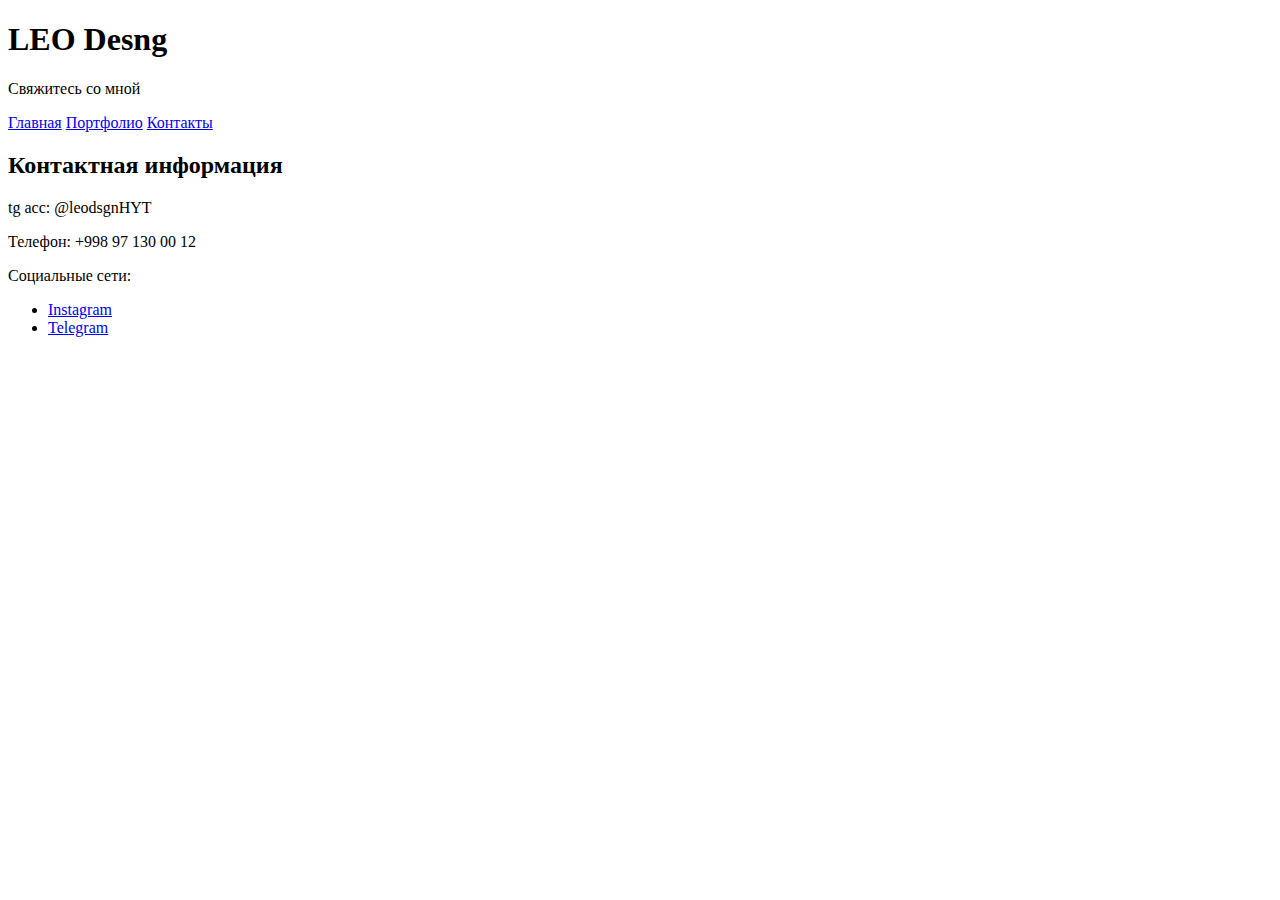
==== three.html @ badf221c "Add files via upload" ====
<!DOCTYPE html>
<html lang="ru">

<head>
    <meta charset="UTF-8">
    <meta name="viewport" content="width=device-width, initial-scale=1.0">
    <title>LEO Desng | Контакты</title>
    <link rel="stylesheet" href="css/main.css">
</head>

<body>
    <header class="header">
        <h1>LEO Desng</h1>
        <p>Свяжитесь со мной</p>
        <nav>
            <a href="index.html">Главная</a>
            <a href="./two.html">Портфолио</a>
            <a href="./three.html">Контакты</a>
        </nav>
    </header>

    <main class="container">
        <section class="contact">
            <h2>Контактная информация</h2>
            <p>tg acc: @leodsgnHYT</p>
            <p>Телефон: +998 97 130 00 12</p>
            <p>Социальные сети:</p>
            <ul>
                <li><a href="https://www.instagram.com/leo_designn7?igsh=cm9lcWljeGJpd3Q%3D&utm_source=qr" target="_blank">Instagram</a></li>
                <li><a href="https://t.me/Leodizayn" target="_blank">Telegram</a></li>
            </ul>
        </section>
    </main>
</body>

</html>
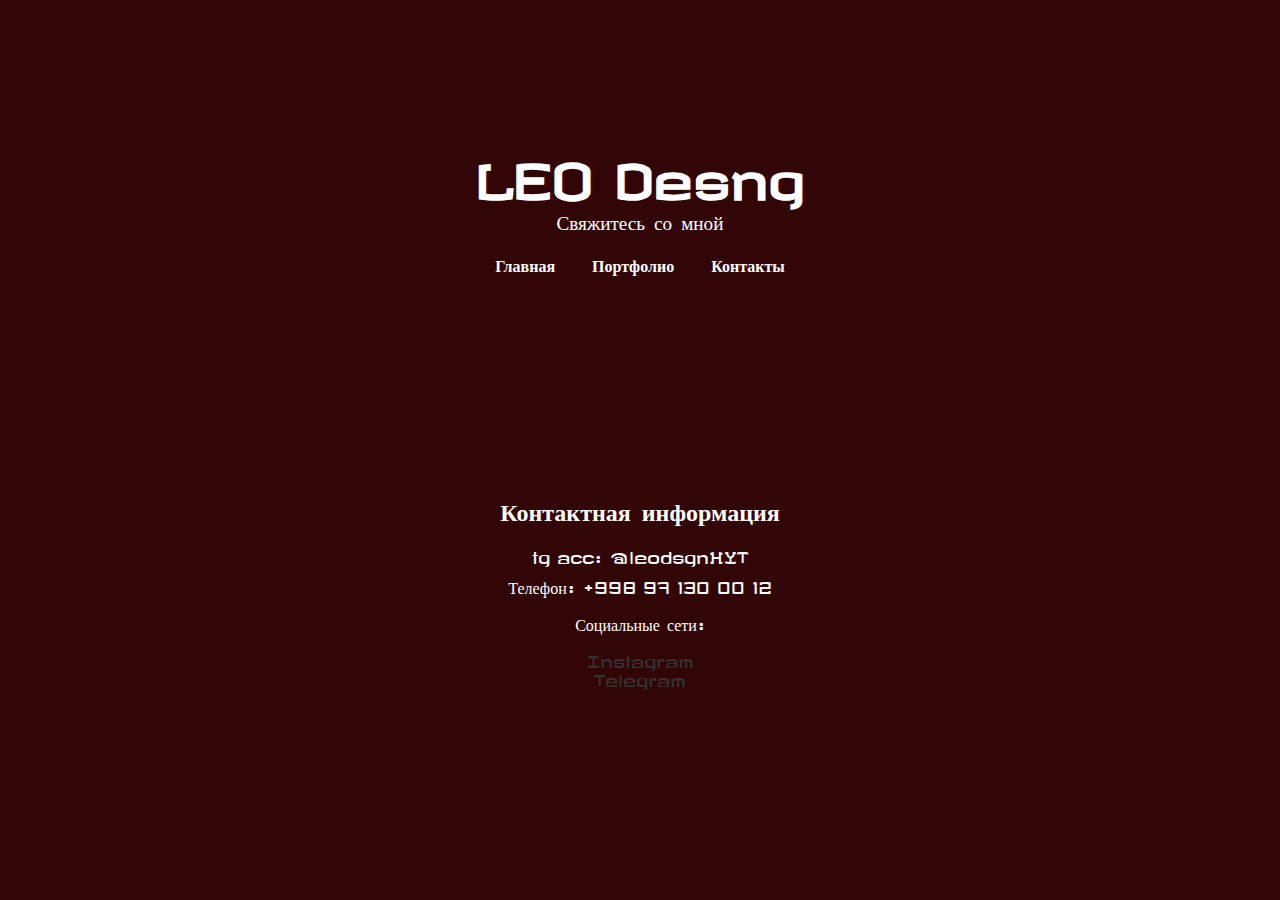
==== commit 01a6dcdb: "Update three.html" ====
--- a/three.html
+++ b/three.html
@@ -4,8 +4,8 @@
 <head>
     <meta charset="UTF-8">
     <meta name="viewport" content="width=device-width, initial-scale=1.0">
-    <title>LEO Desng | Контакты</title>
-    <link rel="stylesheet" href="css/main.css">
+    <title>LEO Dsgn | Контакты</title>
+    <link rel="stylesheet" href="main.css">
 </head>
 
 <body>
@@ -33,4 +33,4 @@
     </main>
 </body>
 
-</html>+</html>
--- a/main.css
+++ b/main.css
@@ -0,0 +1,105 @@
+    @import url(https://fonts.googleapis.com/css?family=Revalia:regular);
+    body {
+        font-family: Revalia;
+        color: #ffffff;
+        margin: 0;
+        padding: 0;
+        background-color: #320606;
+    }
+    
+    .header {
+        text-align: center;
+        padding: 150px;
+        background-size: cover;
+        background-position: center;
+        color: #fff;
+        background-image: url(../assets/images/leo\ fon.jpg);
+        background-repeat: repeat;
+        background-size: cover;
+        background-position: center;
+    }
+    
+    .header h1 {
+        font-size: 3em;
+        margin: 0;
+    }
+    
+    .header p {
+        font-size: 1.2em;
+    }
+    
+    nav {
+        margin-top: 20px;
+    }
+    
+    nav a {
+        margin: 0 15px;
+        color: #fff;
+        text-decoration: none;
+        font-weight: bold;
+    }
+    
+    nav a:hover {
+        text-decoration: underline;
+    }
+    
+    .container {
+        max-width: 1200px;
+        margin: 0 auto;
+        padding: 20px;
+    }
+    
+    .about,
+    .portfolio,
+    .contact {
+        margin-top: 50px;
+        text-align: center;
+    }
+    
+    .about img,
+    .portfolio .item img {
+        width: 200px;
+        height: 200px;
+        border-radius: 50%;
+        margin-top: 20px;
+    }
+    
+    .portfolio-items {
+        display: flex;
+        flex-wrap: wrap;
+        justify-content: center;
+        gap: 20px;
+    }
+    
+    .portfolio .item {
+        width: 200px
+    }
+    
+    .portfolio .item img {
+        width: 100%;
+        border-radius: 10px;
+        margin-bottom: 10px;
+    }
+    
+    .portfolio .item p {
+        font-size: 0.9em;
+        color: #666;
+    }
+    
+    .contact ul {
+        list-style-type: none;
+        padding: 0;
+    }
+    
+    .contact ul li {
+        margin: 5px 0;
+    }
+    
+    .contact ul li a {
+        color: #333;
+        text-decoration: none;
+    }
+    
+    .contact ul li a:hover {
+        text-decoration: underline;
+    }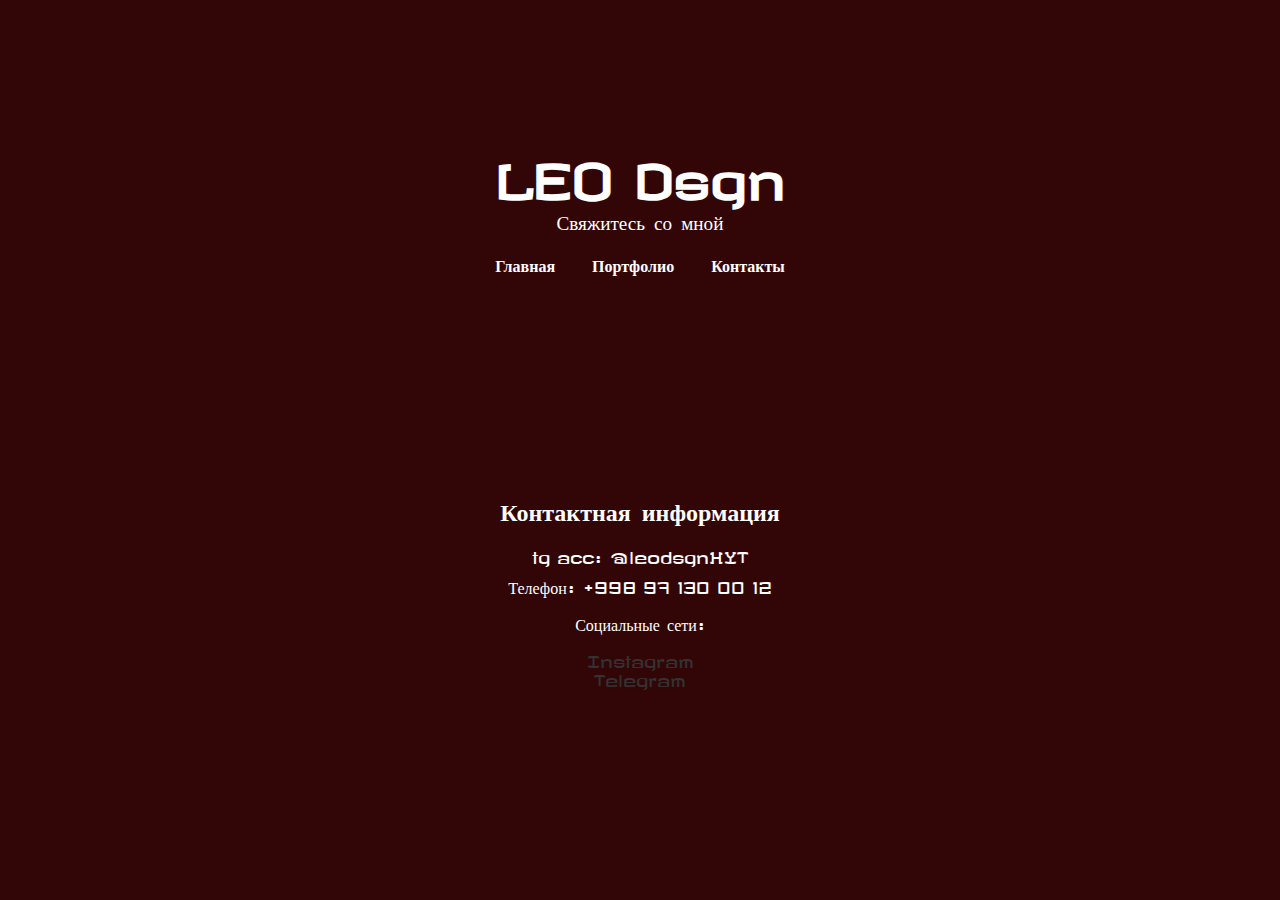
==== commit e54d4ccc: "Update three.html" ====
--- a/three.html
+++ b/three.html
@@ -10,7 +10,7 @@
 
 <body>
     <header class="header">
-        <h1>LEO Desng</h1>
+        <h1>LEO Dsgn</h1>
         <p>Свяжитесь со мной</p>
         <nav>
             <a href="index.html">Главная</a>
--- a/main.css
+++ b/main.css
@@ -13,7 +13,7 @@
         background-size: cover;
         background-position: center;
         color: #fff;
-        background-image: url(../assets/images/leo\ fon.jpg);
+        background-image: url(../assets/leo\fon.jpg);
         background-repeat: repeat;
         background-size: cover;
         background-position: center;
@@ -102,4 +102,4 @@
     
     .contact ul li a:hover {
         text-decoration: underline;
-    }+    }
